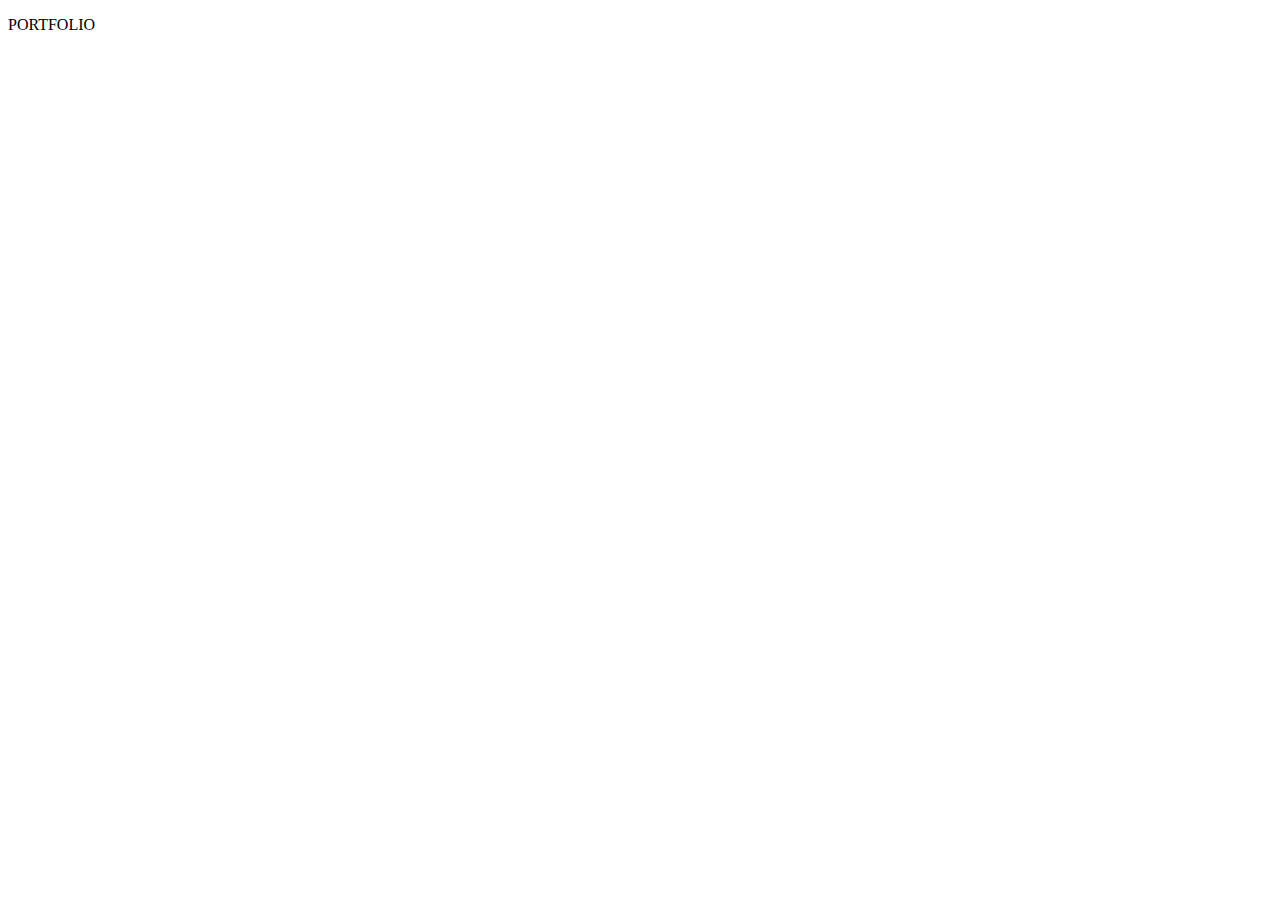
==== Porfolio.html @ 09bb04b9 "acabo de subir archivos al repositorio" ====
<!DOCTYPE html>
<html lang="es">
<head>
    <meta charset="UTF-8">
    <meta http-equiv="X-UA-Compatible" content="IE=edge">
    <meta name="viewport" content="width=device-width, initial-scale=1.0">
    <title>PORTFOLIO</title>
    <link rel="stylesheet" href="/CV/estilos.css">
</head>
<body>
        <div>
            <p class="portfolio">PORTFOLIO</p>
        </div>
</body>
</html>
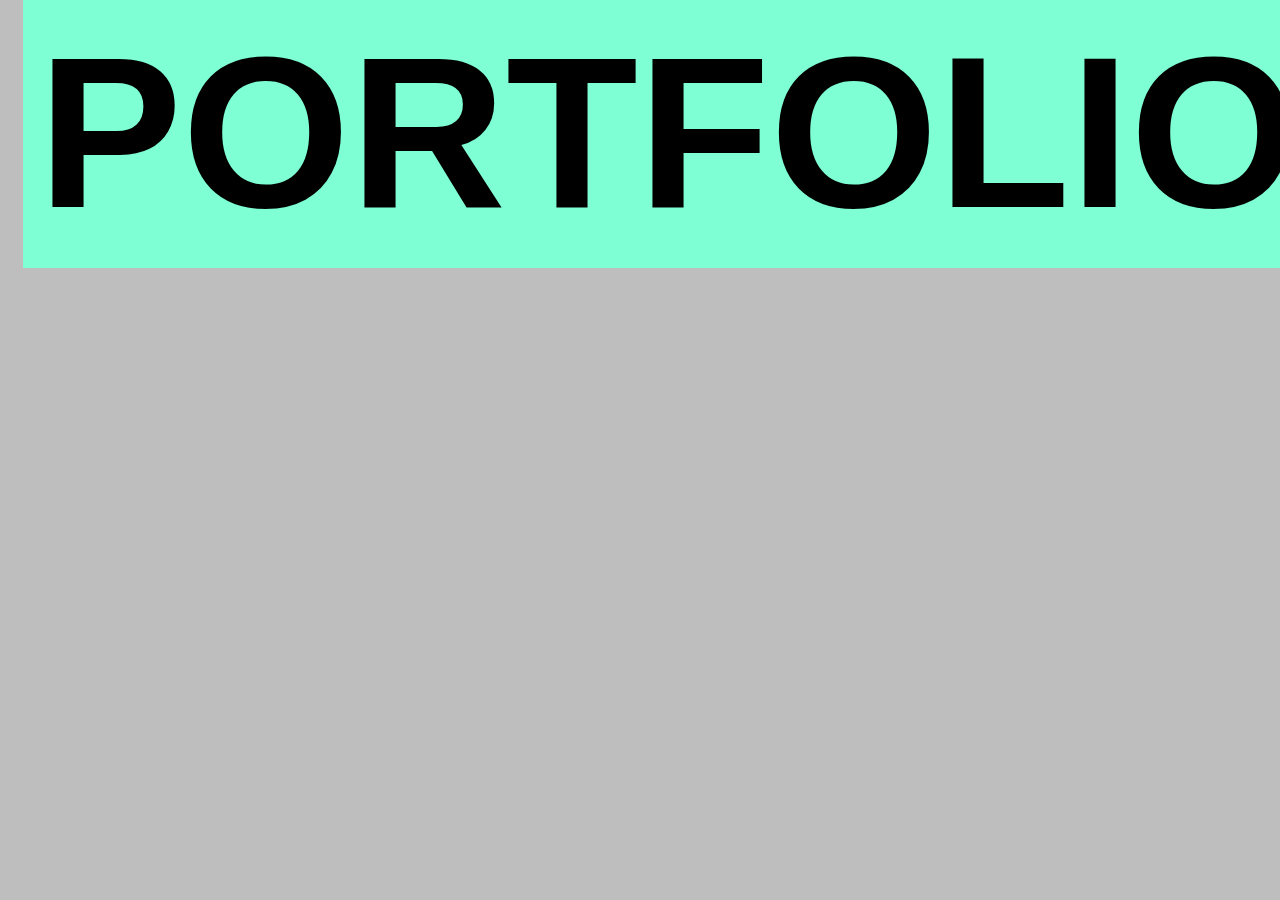
==== commit 4be8dcfa: "Update Porfolio.html" ====
--- a/Porfolio.html
+++ b/Porfolio.html
@@ -5,7 +5,7 @@
     <meta http-equiv="X-UA-Compatible" content="IE=edge">
     <meta name="viewport" content="width=device-width, initial-scale=1.0">
     <title>PORTFOLIO</title>
-    <link rel="stylesheet" href="/CV/estilos.css">
+    <link rel="stylesheet" href="estilos.css">
 </head>
 <body>
         <div>
@@ -14,3 +14,4 @@
 </body>
 </html>
 
+
--- a/estilos.css
+++ b/estilos.css
@@ -0,0 +1,123 @@
+html {
+  font-size: 18px;
+
+}
+
+body {
+  background-color: #BEBEBE;
+}
+
+header {
+  display: grid
+}
+
+.desplegable{
+
+  display: inline;
+  float: right;
+  padding-left: 50px;
+}
+  
+.portfolio {
+  display: inline;
+  font-family: 'Lucida Grande',sans-serif;
+  color: black;
+  font-size: 12rem;
+  font-weight: bold;
+  text-align: center;
+  background-color: aquamarine;
+}
+
+.boton {
+  background-color: grey;
+  color: white;
+  padding: 16px;
+  font-family: 'Lucida Sans', 'Lucida Sans Regular', 'Lucida Grande', 'Lucida Sans Unicode', Geneva, Verdana, sans-serif;
+  font-size: 16px;
+  border: 2px black;
+}
+
+.contenido-desplegable {
+  display: none;
+  position: absolute;
+  background-color: #f1f1f1;
+  min-width: 160px;
+  overflow: auto;
+
+}
+
+.mostrar {display: block;}
+
+img {
+  float: right;
+  width: 200px;
+  height: 200px;
+  border: 3px solid gray;
+}
+
+main {
+  margin: 40px;
+  padding: 40px;
+  background-color: white;
+  border-radius: 35px;
+}
+
+h1 {
+  color: black;
+  font-size: 2em;
+  padding-left: 50px;
+  padding-top: 10px;
+  font-family: 'Lucida Grande', sans-serif;
+}
+
+h3 {
+  font-family: Garamond, 'Times New Roman', Times, serif;
+  font-weight: 200;
+  color: grey;
+  margin: 15px;
+  padding: 15px;
+
+}
+
+p {
+  margin: 15px;
+  width: 600px;
+  height: 200px;
+  text-align: justify;
+  color: black;
+  font-size: x-small;
+  padding: 15px;
+  font-family: "Courier New", Courier, monospace;
+}
+
+li {
+  list-style: none;
+  display: inline;
+  color: black;
+  font-size: x-small;
+  padding: 30px;
+  font-family: "Courier New", Courier, monospace;
+}
+
+a:link {
+  color: black;
+  text-decoration: none;
+}
+
+a:hover {
+  color: grey;
+
+}
+
+footer {
+  text-align: center;
+  font: "lucida-grande";
+  font-size: x-small;
+  color: gray;
+  font-weight: 50;
+  padding: 10px;
+}
+
+span {
+  font-style: italic;
+}